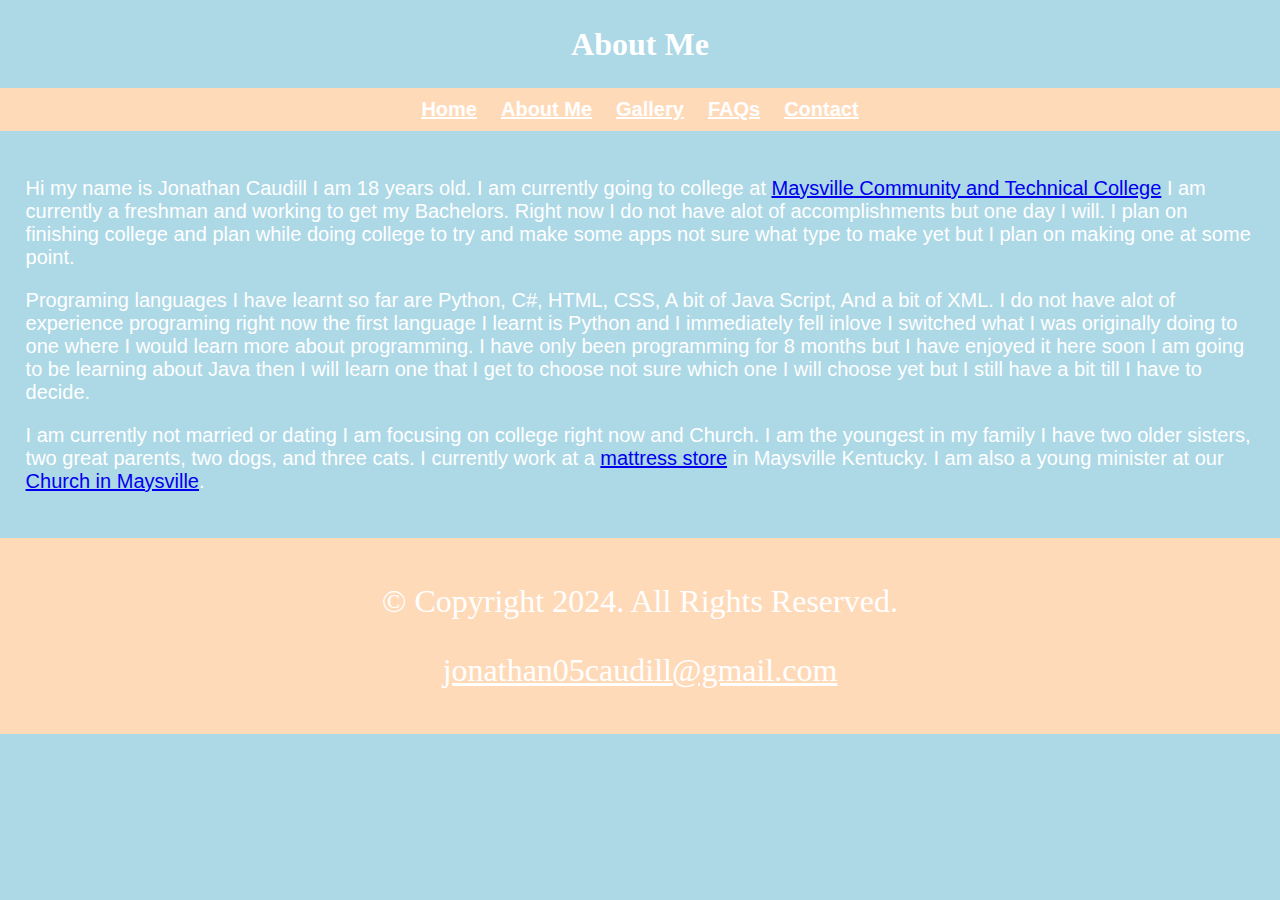
==== aboutme.html @ 2107e874 "Add files via upload" ====
﻿<!DOCTYPE html>

<!--
    Name: Jonathan Caudill
    File Name: aboutme.html
    Today's Date: 05/01/2024
 -->

<html lang="en">
<head>
    <title>Jonathan Caudill: About Me</title>
    <meta charset="utf-8">
    <link rel="stylesheet" href="css/stylesheet.css" />
</head>

<body>

    <header>
        <h1>About Me</h1>
    </header>

    <nav>

        <ul>

            <li>
                <a href="index.html">Home</a>
            </li>

            <li>
                <a href="aboutme.html">About Me</a>
            </li>

            <li>
                <a href="gallery.html">Gallery</a>
            </li>

            <li>
                <a href="faqs.html">FAQs</a>
            </li>

            <li>
                <a href="contact.html">Contact</a>
            </li>

        </ul>

    </nav>

    <main>

        <p>
            Hi my name is Jonathan Caudill I am 18 years old. I am currently going to college at
            <a href="https://kctcs.edu/" target="_blank">Maysville Community and Technical College</a> I am currently a freshman and working
            to get my Bachelors. Right now I do not have alot of accomplishments but one day I will.
            I plan on finishing college and plan while doing college to try and make some apps not
            sure what type to make yet but I plan on making one at some point.
        </p>

        <p>
            Programing languages I have learnt so far are Python, C#, HTML, CSS, A bit of Java Script,
            And a bit of XML. I do not have alot of experience programing right now the first language
            I learnt is Python and I immediately fell inlove I switched what I was originally doing to
            one where I would learn more about programming. I have only been programming for 8 months
            but I have enjoyed it here soon I am going to be learning about Java then I will learn one
            that I get to choose not sure which one I will choose yet but I still have a bit till I have
            to decide.
        </p>

        <p>
            I am currently not married or dating I am focusing on college right now and Church.
            I am the youngest in my family I have two older sisters, two great parents, two dogs,
            and three cats. I currently work at a <a href="https://linktr.ee/boxdropmaysville">mattress store</a> in Maysville Kentucky. I am also a young
            minister at our <a href="https://maysville.church/" target="_blank">Church in Maysville</a>.
        </p>

    </main>

    <footer>

        <p>
            &copy; Copyright 2024. All Rights Reserved.
        </p>

        <p>
            <a href="mailto:jonathan05caudill@gmail.com">jonathan05caudill@gmail.com</a>
        </p>
    </footer>

</body>

</html>
---- css/stylesheet.css ----
﻿/* Jonathan Caudill
   02/05/24
   styles.css 
*/

/* CSS Reset */
body, header, nav, main, footer, img, h1, h3, ul, aside, figure, figcaption, video {
    margin: 0;
    padding: 0;
    border: 0;
}

/* Style rules For mobile viewport */
.mobile h1 {
    font-family: "Emblema One", system-ui;
    font-weight: 400;
    font-style: normal;
    margin: 2% 0 0 3%;
}

.mobile h3 {
    font-family: "Lora", serif;
    font-optical-sizing: auto;
    font-weight: weight;
    font-style: normal;
}

.mobile {
    display: block
}

/* Style rules for body and images */
body {
    background-color: lightblue;
}

video {
    max-width: 50%;
    display: block;
}

img {
    max-width: 200%;
    display: block;
}

.rounded-corners {
    border-radius: 15px;
}

/* Style rules For mobile viewport */
.mobile h1 {
    font-family: "Emblema One", system-ui;
    font-weight: 400;
    font-style: normal;
    margin: 2% 0 0 3%;
}

.mobile h3 {
    font-family: "Lora", serif;
    font-optical-sizing: auto;
    font-weight: weight;
    font-style: normal;
}

/* Style rules for header area */
h1 {
    padding: 2%;
    text-align: center;
}

h3 {
    padding: 2%;
    text-align: center;
}

/* Style rules for navigation area */
nav {
    background-color: peachpuff;
}

nav ul {
    list-style-type: none;
    text-align: center;
}

nav li {
    border-top: remove;
    display: inline-block;
    font-size: 1.25em;
    font-family: 'Geneva', 'Arial', 'sans-serif';
    font-weight: bold;
}

nav li a {
    padding: 0.5em;
    display: block;
    color: white;
}

.mobile-nav a {
    color: #fff;
    text-align: center;
    font-size: 2em;
    text-decoration: none;
    padding: 3%;
    display: block;
}

.mobile-nav a.nav-icon {
    display: block;
    position: absolute;
    left: 0;
    top: 0;
    color: #f6eee4;
    padding: 2%;
}

/* Style rules for main content */
main {
    padding: 2%;
    font-family: Cofo Sans;
    font-optical-sizing: auto;
    font-weight: weight;
    font-style: normal;
    color: white;
}

header {
    color: white;
}

main p {
    font-size: 1em;

}

figure {
    border: 4px, solid, #2a1f14;
    box-shadow: 6px, 6px, 10px, #c5a687;
    max-width: 400px;
    margin: 2%, auto;
}

figcaption {
    padding: 2%;
    border-top: 4px, solid, #2a1f14;
}

#info ul {
    margin-left: 10%;
}

#contact, #form h2 {
    text-align: center;
}

#questions p {
    cursor: pointer;
}

#answer {
    text-align: center;
    font-weight: bold;
    width: 80%;
    margin: 0 auto;
}

#answer h2 {
    display: none;
}

/* Style rules for main content */
main {
    padding: 2%;
    font-family: 'Verdana', 'Arial', sans-serif;
}

    main p {
        font-size: 1.25em;
    }

    main h3 {
        padding-top: 2%;
    }

    main ul {
        list-style-type: square;
    }

.link {
    color: #4d3319;
    text-decoration: remove;
    font-weight: bold;
    font-style: italic;
}

.action {
    font-size: 1.75em;
    font-weight: bold;
    text-align: center;
}

#contact {
    text-align: center;
}

/* Style rules for form elements */
fieldset, input, textarea {
    margin-bottom: 2%;
}

fieldset legend {
    font-weight: bold;
    font-size: 1.25em;
}

label {
    display: block;
    padding-top: 2%;
}

form #submit {
    margin: 0, auto;
    display: block;
    padding: 2%;
    background-color: #78593a;
    color: #f6eee4;
    font-size: 1.25em;
    border-radius: 10px;
}

/* Style rules for footer content */
footer {
    text-align: center;
    font-size: 2em;
    background-color: peachpuff;
    color: white;
    padding: 1% 0%;
}

footer a {
    color: white;
}
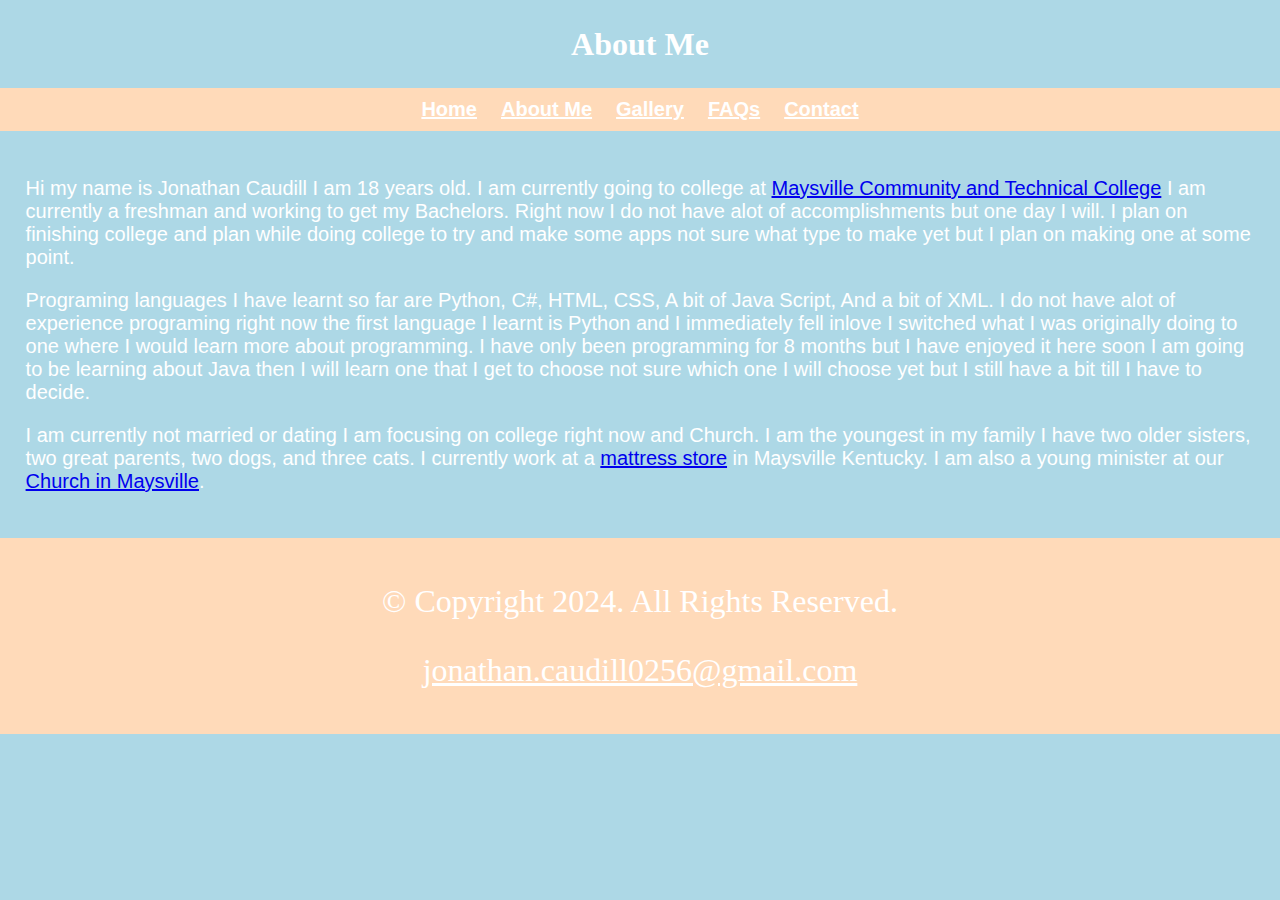
==== commit d41123bd: "Update aboutme.html" ====
--- a/aboutme.html
+++ b/aboutme.html
@@ -83,10 +83,10 @@
         </p>
 
         <p>
-            <a href="mailto:jonathan05caudill@gmail.com">jonathan05caudill@gmail.com</a>
+            <a href="mailto:jonathan.caudill0256@gmail.com">jonathan.caudill0256@gmail.com</a>
         </p>
     </footer>
 
 </body>
 
-</html>+</html>
